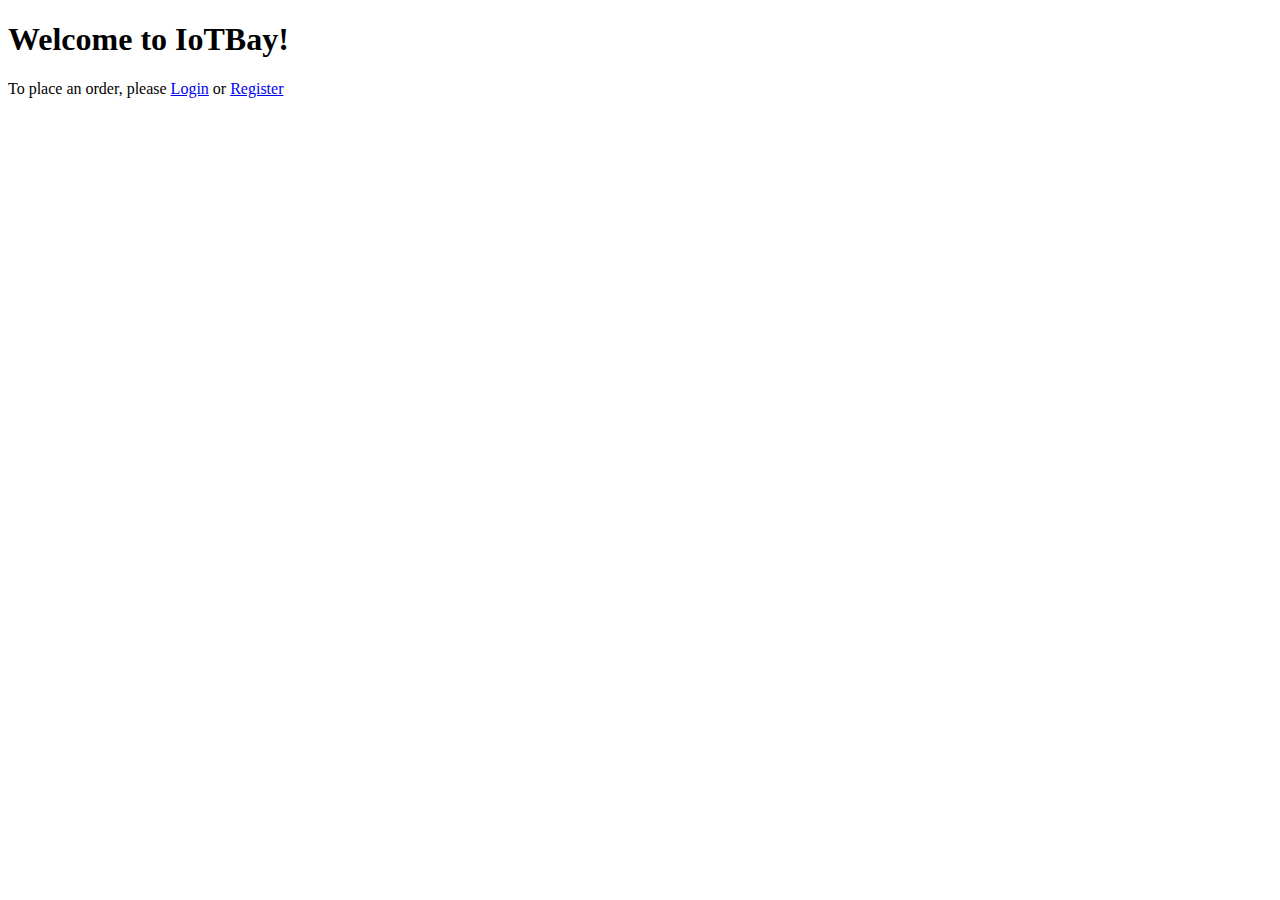
==== IoTBay/web/index.html @ 99d2519d "Create project folder" ====
<!DOCTYPE html>
<!--
Click nbfs://nbhost/SystemFileSystem/Templates/Licenses/license-default.txt to change this license
Click nbfs://nbhost/SystemFileSystem/Templates/JSP_Servlet/Html.html to edit this template
-->
<html>
    <head>
        <title>Home - IoTBay</title>
        <meta charset="UTF-8">
        <meta name="viewport" content="width=device-width, initial-scale=1.0">
    </head>
    <body>
        <h1>Welcome to IoTBay!</h1>
        <div>To place an order, please <a href = login.jsp>Login</a> or <a href = register.jsp>Register</a></div>
    </body>
</html>
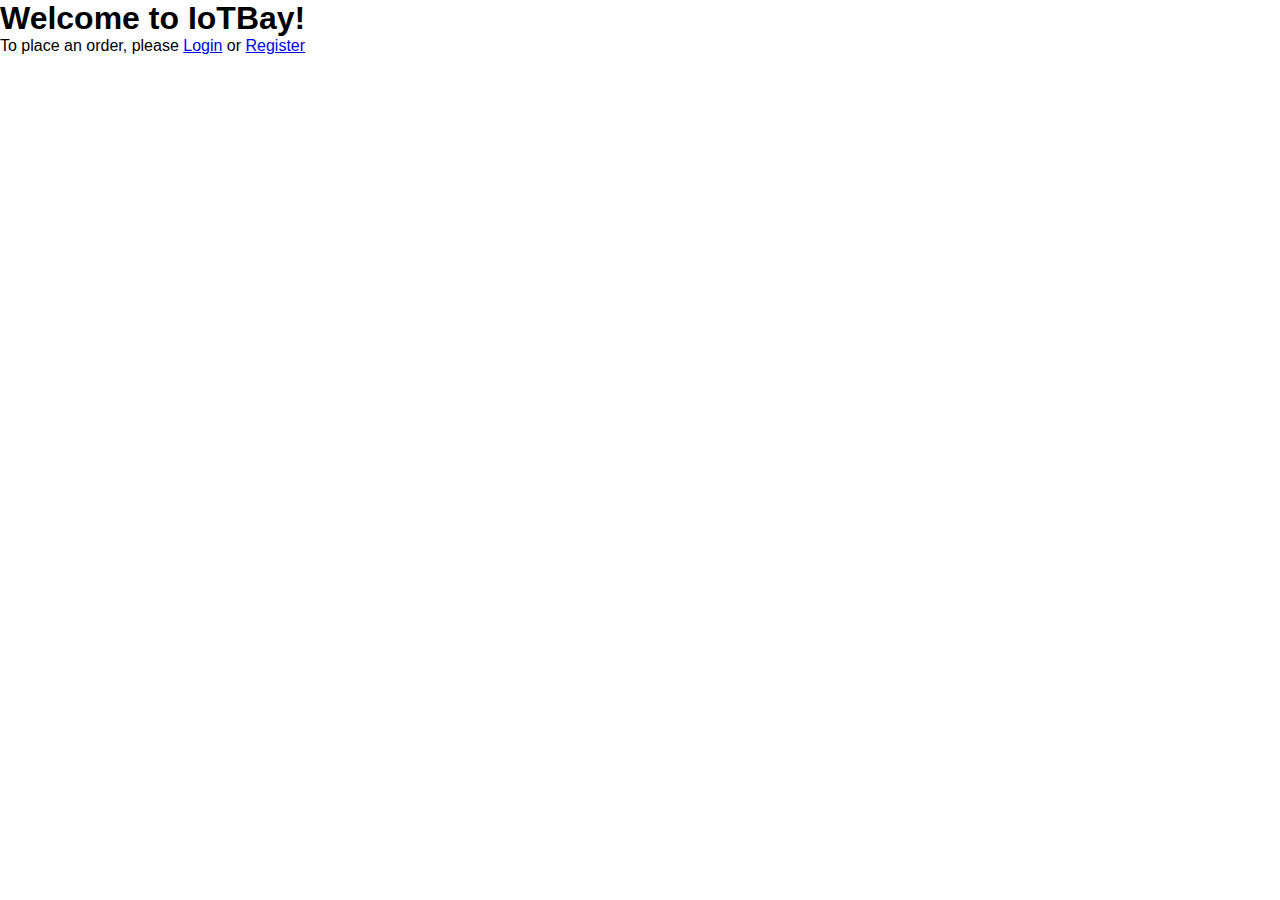
==== commit 0c58f879: "Change main.jsp theme" ====
--- a/IoTBay/web/index.html
+++ b/IoTBay/web/index.html
@@ -8,6 +8,7 @@
         <title>Home - IoTBay</title>
         <meta charset="UTF-8">
         <meta name="viewport" content="width=device-width, initial-scale=1.0">
+        <link href="./css/styles.css" rel="stylesheet" type="text/css" >
     </head>
     <body>
         <h1>Welcome to IoTBay!</h1>
--- a/IoTBay/web/css/styles.css
+++ b/IoTBay/web/css/styles.css
@@ -0,0 +1,185 @@
+/*
+Click nbfs://nbhost/SystemFileSystem/Templates/Licenses/license-default.txt to change this license
+Click nbfs://nbhost/SystemFileSystem/Templates/Other/CascadeStyleSheet.css to edit this template
+*/
+/*
+    Created on : 26/03/2022, 1:34:10 PM
+    Author     : chrisvuong
+*/
+
+html * {
+    font-family: Helvetica, sans-serif;
+    padding: 0;
+    margin: 0;
+}
+
+p {
+    color: blue;
+}
+
+header {
+    background-color: lightskyblue;
+}
+
+footer {
+    background-color: black;
+    color: white;
+}
+
+/* Index Page */
+.main-link:link, .main-link:visited {
+    display: inline-block;
+    background-color: black;
+    color: white;
+    padding: 16px;
+    text-decoration: none;
+}
+
+/* Register Page */
+input[type=submit] {
+    background-color: #4CAF50;
+    color: white;
+    padding: 15px 32px;
+    font-size: 16px;
+}
+
+input[type=submit]:hover {
+    background-color: lightgreen;
+}
+
+input {
+    font-size: 16px;
+    padding: 5px;
+}
+
+
+/* Main Page */
+.navbar {
+    height: 50px;
+    padding: 0;
+    margin: 0;
+}
+
+.topbarbtn {
+    background-color: lightskyblue;
+    color: black;
+    padding: 17px 25px;
+    font-size: 30px;
+    text-align: center;
+    text-decoration: none;
+    display: inline-block;
+}
+
+.topbarbtn:hover, .topbarbtn:active {
+  background-color: lightblue;
+}
+
+.searchbar {
+    padding: 6px;
+    margin-top: 8px;
+    font-size: 20px;
+    border: none;
+}
+
+.homebutton {
+    background-color: lightskyblue;
+    border: none;
+    font-size: 30px;
+    height: 70px;
+    padding: 10px;
+}
+
+.searchbtn {
+    background-color: orange;
+    margin-top: 8px;
+    padding: 8px 10px;
+    font-size: 20px;
+    border: none;
+    cursor: pointer;
+}
+
+.searchbtn:hover {
+    background-color: darkorange;
+}
+
+ul {
+  list-style-type: none;
+  margin: 0;
+  padding: 0;
+  overflow: hidden;
+  background-color: black;
+}
+
+li {
+  float: left;
+}
+
+.dropdown-link {
+  display: block;
+  color: white;
+  text-align: center;
+  padding: 16px;
+  text-decoration: none;
+}
+
+.dropdown-link:hover:not(.active) {
+  background-color: #111;
+}
+
+.navbar-link {
+    display: inline-block;
+    background-color: black;
+    color: white;
+    padding: 16px;
+    text-decoration: none;
+}
+
+.navbar-link-active {
+    background-color: orange;
+    display: inline-block;
+    color: white;
+    padding: 16px;
+    text-decoration: none;
+}
+
+
+.dropbtn {
+    background-color: lightskyblue;
+    display: inline-block;
+    padding: 17px 25px;
+    font-size: 30px;
+    height: 70px;
+    cursor: pointer;
+    border: none;
+}
+
+.dropdown {
+    position: relative;
+    display: inline-block;
+}
+
+.dropdown-content {
+    display: none;
+    position: absolute;
+    background-color: #f1f1f1;
+    right: 0;
+    min-width: 160px;
+    box-shadow: 0px 8px 16px 0px rgba(0,0,0,0.2);
+    z-index: 1;
+}
+
+.dropdown-content a {
+  color: black;
+  padding: 12px 16px;
+  text-decoration: none;
+  display: block;
+}
+
+/* Change color of dropdown links on hover */
+.dropdown-content .dropdown-link:hover {background-color: #ddd;}
+
+/* Show the dropdown menu on hover */
+.dropdown:hover .dropdown-content {display: block;}
+
+/* Change the background color of the dropdown button when the dropdown content is shown */
+.dropdown:hover .dropbtn {background-color: lightblue;}
